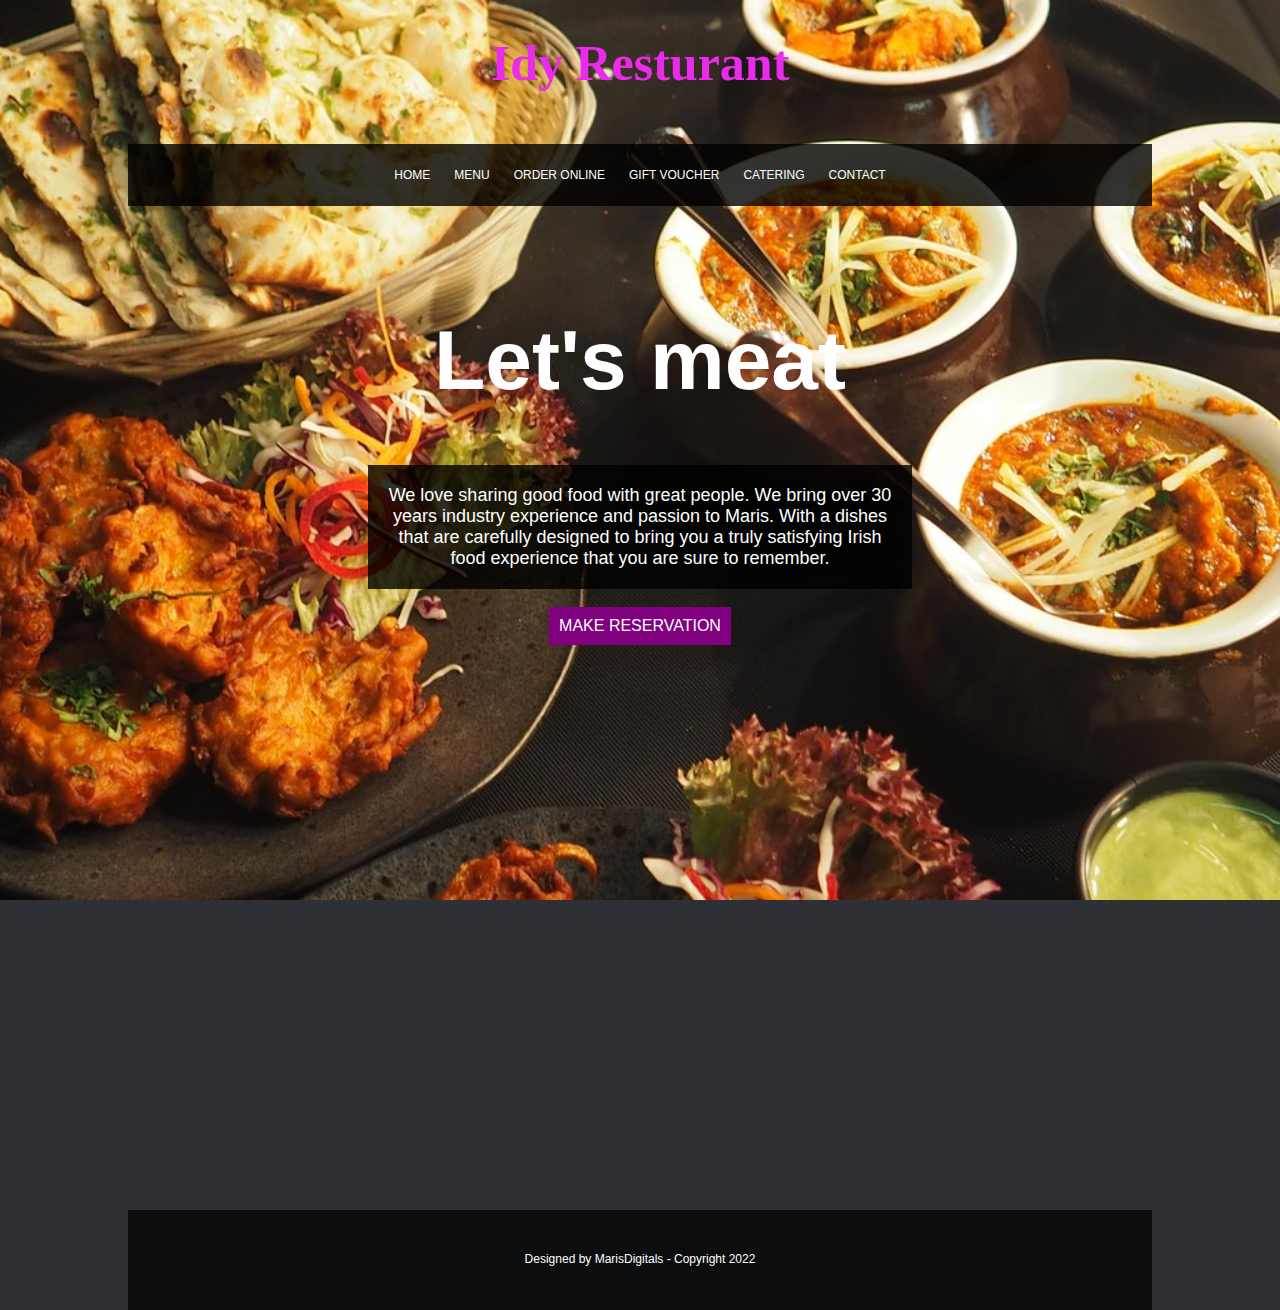
==== index.html @ a700b20b "first commit" ====
<!DOCTYPE html>
<html lang="en">
<head>
    <meta charset="UTF-8">
    <meta name="viewport" content="width=device-width, initial-scale=1.0">
    <title>Idy Resturant</title>
    <link href="style.css" rel="stylesheet">
</head>
<body>
    
    <div class="contanier">
        <header>
            <h1>Idy Resturant</h1>
            <!-- <img src="images/logo.jpg" alt="Logo" height="60" width="60"> -->
        </header>
        <nav>
            <a href="#">HOME</a>
            <a href="#">MENU</a>
            <a href="#">ORDER ONLINE</a>
            <a href="#">GIFT VOUCHER</a>
            <a href="#">CATERING</a>
            <a href="#">CONTACT</a>
        </nav>
        <main>
            <h1>Let's meat</h1>
            <p>We love sharing good food with great people. We bring over 30 years industry experience and passion to Maris. With a dishes that are carefully designed to bring you a truly satisfying Irish food experience that you are sure to remember. </p>
            <a href="mailto:wendumaris@gmail.com?Subject=Reservation" target = _blank>MAKE RESERVATION</a>

            
        </main>
        <!-- <section>
            <iframe class="maps" src="https://www.google.com/maps/embed?pb=!1m18!1m12!1m3!1d126862.8006971024!2d7.4833089552310605!3d6.462937925659096!2m3!1f0!2f0!3f0!3m2!1i1024!2i768!4f13.1!3m3!1m2!1s0x1044a44699cdf6c3%3A0xe24d7251f2457e36!2sPeace%20Group%20Factory!5e0!3m2!1sen!2sng!4v1590053400149!5m2!1sen!2sng" width="1024" height="500" frameborder="0" style="border:0;" allowfullscreen="" aria-hidden="false" tabindex="0"></iframe>
        </section>  -->
        <section>
            <iframe class="maps" src="https://www.google.com/maps/place/Uyo+Central+Motor+Park,+Itam/@5.0215513,7.8593443,12z/data=!4m13!1m7!3m6!1s0x105d57c1f8da6a51:0xe71e33ab2276d451!2sUyo!3b1!8m2!3d5.0377396!4d7.9127945!3m4!1s0x105d566105a06e53:0x51a6056fa108ee8!8m2!3d5.0527113!4d7.894179" width="1024" height="500" frameborder="0" style="border:0;" allowfullscreen="" aria-hidden="false" tabindex="0"></iframe>
        </section>
        <footer>
            <p>Designed by MarisDigitals - Copyright 2022</p>
        </footer>
    </div>

</body>
</html>
---- style.css ----
html{
    height: 100%;
}
body{
    background-color: #2F3035;
    background-image: url(images/background2.jpg);
    background-repeat: no-repeat;
    background-size: cover;
    background-position: center;
    

}
.contanier{
    margin:auto;
    width: 1024px;
}
header{
    height: 110px;
    text-align: center;
}
header h1{
    font-family: serif;
    font-size: 50px;
    color:rgb(235, 43, 235);
}
nav {
    background-color:rgba(0,0,0,0.800);
    text-align: center;
    padding-top: 14px;
    padding-bottom: 14px;
   
}
main{
    height: 400px;
    text-align: center;
    padding: 50px 240px 0px;   
    
}

main p {
	background-color:rgba(0,0,0,0.800);
	padding : 20px;
}
footer{
    background-color: rgba(0,0,0,0.728);
    height: 100px;
    padding: 30px 0px;
    box-sizing: border-box;

    
}
h1{
    font-size: 84px;
    color: white;
    font-family: Arial, Helvetica, sans-serif;
}
p{
    font-size: 18px;
    color: white;
    font-family: Arial, Helvetica, sans-serif;
}
a{
    color : white;
    font-family: Arial, Helvetica, sans-serif;   
}
a:hover{
    background-color: rgb(51, 50, 50);
}
nav a{
    text-decoration: none;
    font-size: 12px;
    display:inline-block;
    padding: 10px;
}
main a{
    text-decoration: none;
    display: inline-block;
    background-color: purple;
    padding: 10px;
}

footer p{
    font-size:12px; 
    text-align: center;
    color: white;
}

.maps{
    padding-bottom: 50px;
}
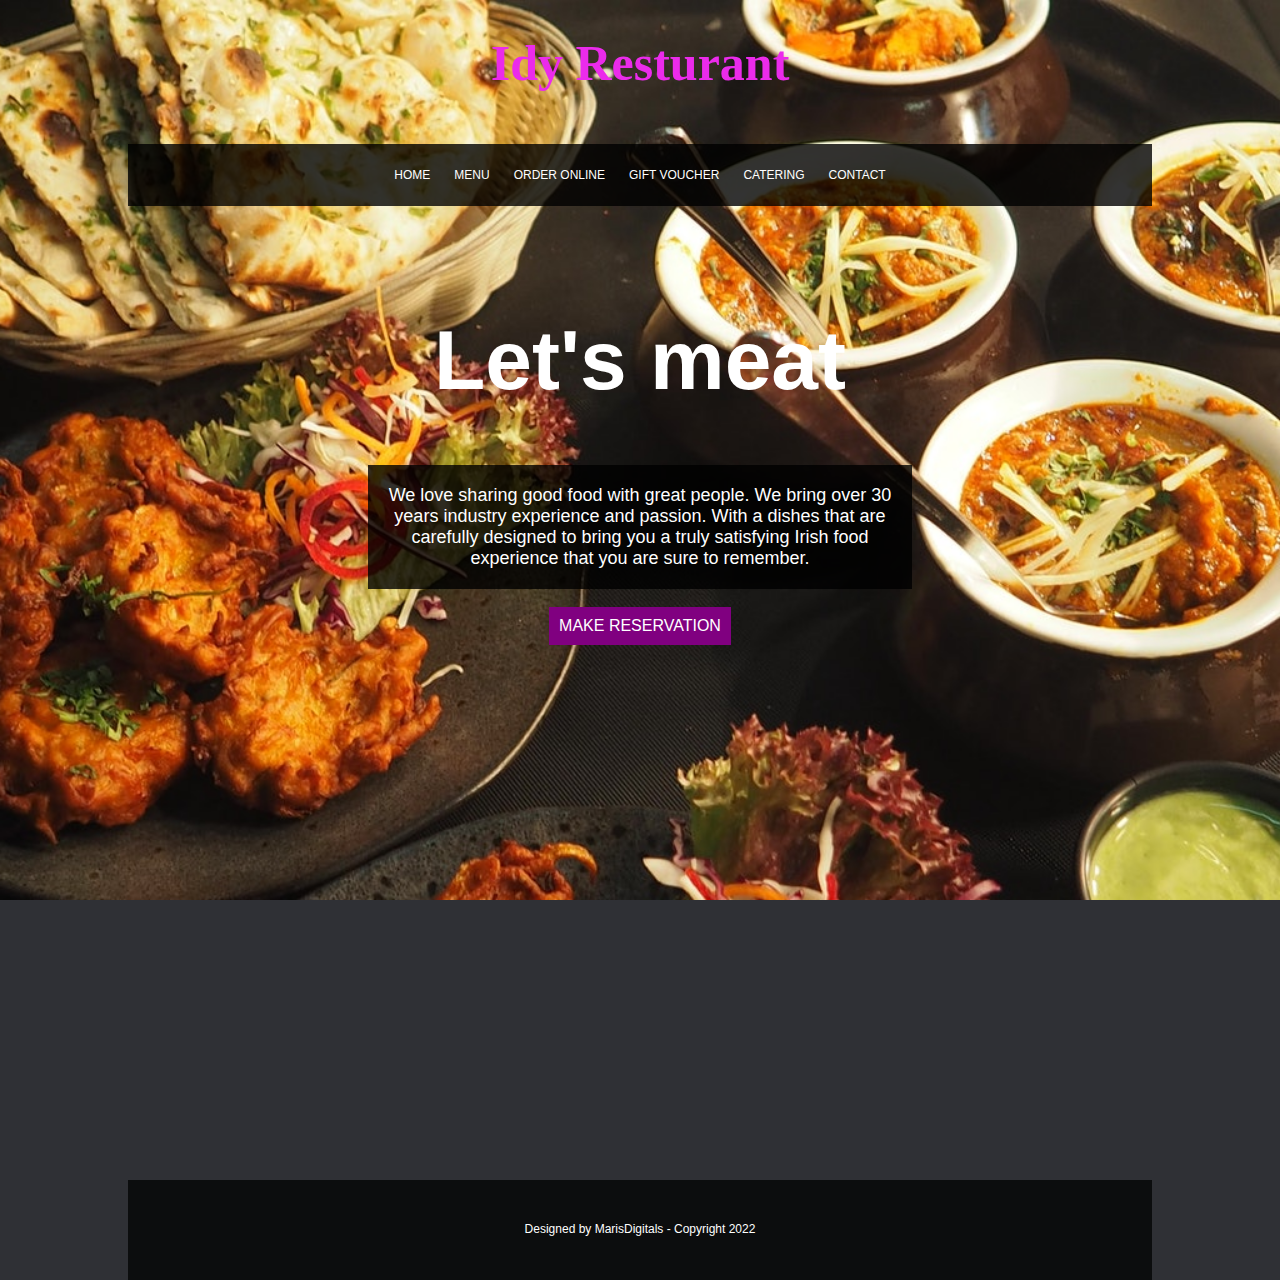
==== commit 10582bc3: "Did some styling" ====
--- a/index.html
+++ b/index.html
@@ -23,17 +23,15 @@
         </nav>
         <main>
             <h1>Let's meat</h1>
-            <p>We love sharing good food with great people. We bring over 30 years industry experience and passion to Maris. With a dishes that are carefully designed to bring you a truly satisfying Irish food experience that you are sure to remember. </p>
+            <p>We love sharing good food with great people. We bring over 30 years industry experience and passion. With a dishes that are carefully designed to bring you a truly satisfying Irish food experience that you are sure to remember. </p>
             <a href="mailto:wendumaris@gmail.com?Subject=Reservation" target = _blank>MAKE RESERVATION</a>
 
             
         </main>
-        <!-- <section>
-            <iframe class="maps" src="https://www.google.com/maps/embed?pb=!1m18!1m12!1m3!1d126862.8006971024!2d7.4833089552310605!3d6.462937925659096!2m3!1f0!2f0!3f0!3m2!1i1024!2i768!4f13.1!3m3!1m2!1s0x1044a44699cdf6c3%3A0xe24d7251f2457e36!2sPeace%20Group%20Factory!5e0!3m2!1sen!2sng!4v1590053400149!5m2!1sen!2sng" width="1024" height="500" frameborder="0" style="border:0;" allowfullscreen="" aria-hidden="false" tabindex="0"></iframe>
-        </section>  -->
         <section>
-            <iframe class="maps" src="https://www.google.com/maps/place/Uyo+Central+Motor+Park,+Itam/@5.0215513,7.8593443,12z/data=!4m13!1m7!3m6!1s0x105d57c1f8da6a51:0xe71e33ab2276d451!2sUyo!3b1!8m2!3d5.0377396!4d7.9127945!3m4!1s0x105d566105a06e53:0x51a6056fa108ee8!8m2!3d5.0527113!4d7.894179" width="1024" height="500" frameborder="0" style="border:0;" allowfullscreen="" aria-hidden="false" tabindex="0"></iframe>
-        </section>
+            <iframe class="maps" src="https://www.google.com/maps/embed?pb=!1m18!1m12!1m3!1d63596.25922774833!2d7.746452262901564!3d4.97847713363466!2m3!1f0!2f0!3f0!3m2!1i1024!2i768!4f13.1!3m3!1m2!1s0x1068008a9126216b%3A0x93b35aab66e237f9!2sAkwa%20Ibom%20State%20University%20-obio%20Akpa%20Campus!5e0!3m2!1sen!2sng!4v1642018914585!5m2!1sen!2sng" width="1024" height="500" frameborder="0" style="border:0;" allowfullscreen="" aria-hidden="false" tabindex="0"></iframe>
+        </section> 
+
         <footer>
             <p>Designed by MarisDigitals - Copyright 2022</p>
         </footer>
--- a/style.css
+++ b/style.css
@@ -86,5 +86,5 @@
 }
 
 .maps{
-    padding-bottom: 50px;
+    padding-bottom: 20px;
 }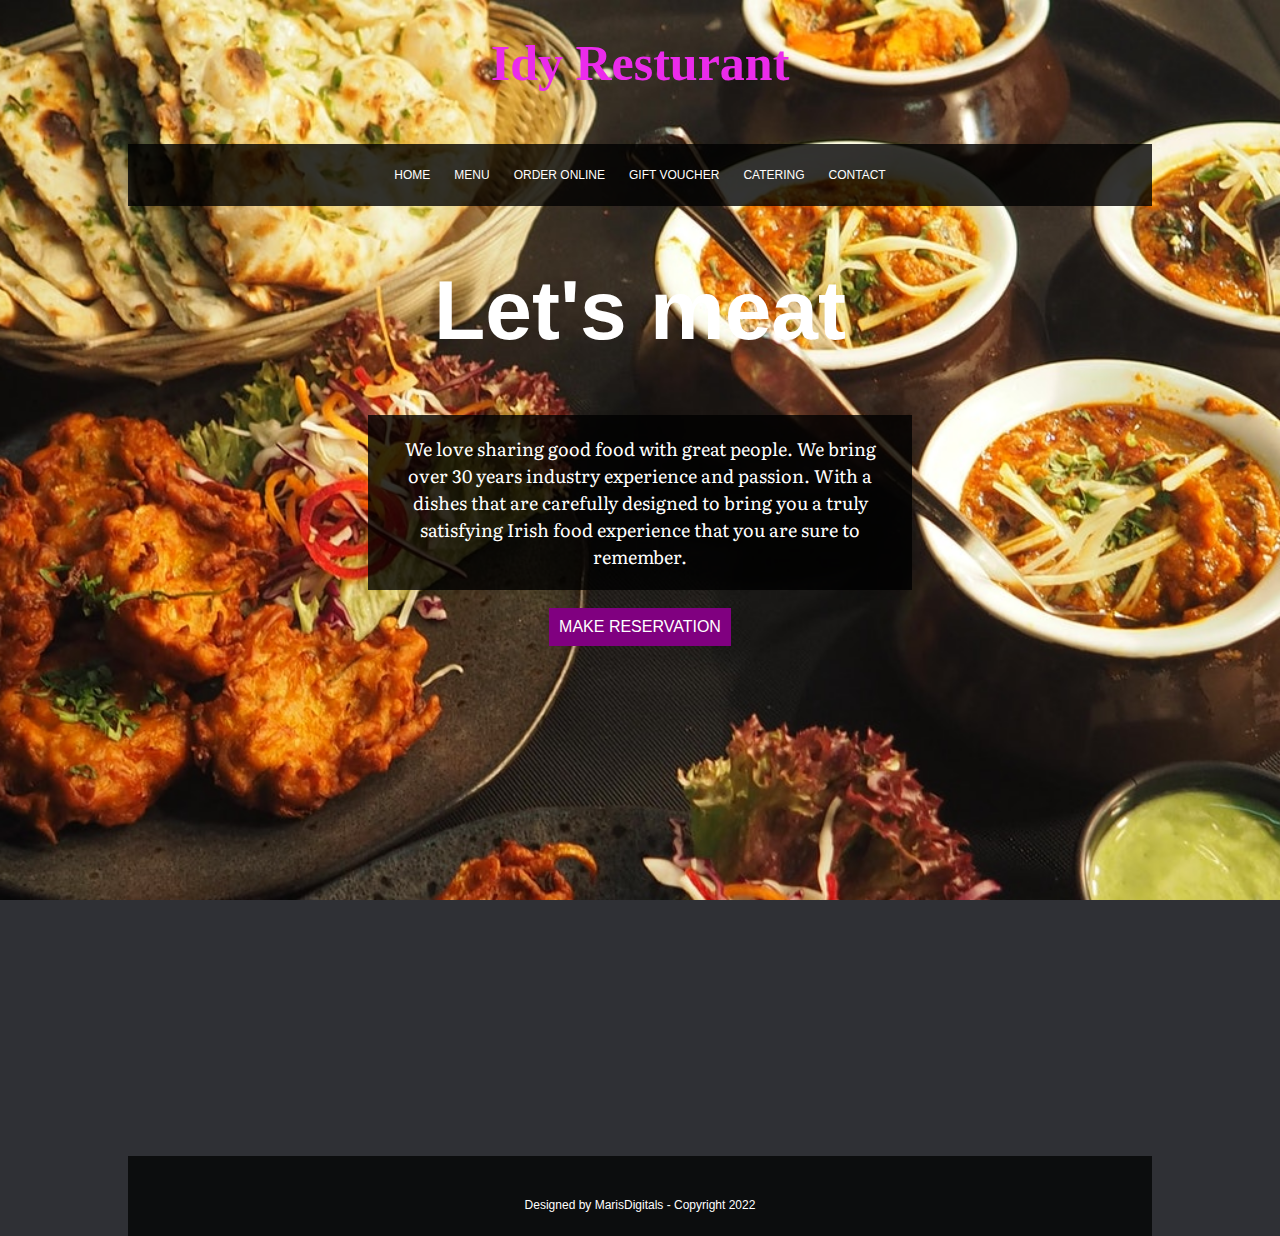
==== commit c18f4cfa: "styled main and section" ====
--- a/index.html
+++ b/index.html
@@ -3,8 +3,9 @@
 <head>
     <meta charset="UTF-8">
     <meta name="viewport" content="width=device-width, initial-scale=1.0">
+    <link rel="stylesheet" href="https://fonts.googleapis.com/css2?family=Crimson+Pro&family=Literata">
+    <link href="style.css" rel="stylesheet">
     <title>Idy Resturant</title>
-    <link href="style.css" rel="stylesheet">
 </head>
 <body>
     
@@ -24,12 +25,10 @@
         <main>
             <h1>Let's meat</h1>
             <p>We love sharing good food with great people. We bring over 30 years industry experience and passion. With a dishes that are carefully designed to bring you a truly satisfying Irish food experience that you are sure to remember. </p>
-            <a href="mailto:wendumaris@gmail.com?Subject=Reservation" target = _blank>MAKE RESERVATION</a>
-
-            
+            <a href="mailto:wendumaris@gmail.com?Subject=Reservation" target = _blank>MAKE RESERVATION</a> 
         </main>
         <section>
-            <iframe class="maps" src="https://www.google.com/maps/embed?pb=!1m18!1m12!1m3!1d63596.25922774833!2d7.746452262901564!3d4.97847713363466!2m3!1f0!2f0!3f0!3m2!1i1024!2i768!4f13.1!3m3!1m2!1s0x1068008a9126216b%3A0x93b35aab66e237f9!2sAkwa%20Ibom%20State%20University%20-obio%20Akpa%20Campus!5e0!3m2!1sen!2sng!4v1642018914585!5m2!1sen!2sng" width="1024" height="500" frameborder="0" style="border:0;" allowfullscreen="" aria-hidden="false" tabindex="0"></iframe>
+            <iframe class="maps" src="https://www.google.com/maps/embed?pb=!1m18!1m12!1m3!1d63596.25922774833!2d7.746452262901564!3d4.97847713363466!2m3!1f0!2f0!3f0!3m2!1i1024!2i768!4f13.1!3m3!1m2!1s0x1068008a9126216b%3A0x93b35aab66e237f9!2sAkwa%20Ibom%20State%20University%20-obio%20Akpa%20Campus!5e0!3m2!1sen!2sng!4v1642018914585!5m2!1sen!2sng" width="1024" height="450" frameborder="0" style="border:0;" allowfullscreen="" aria-hidden="false" tabindex="0"></iframe>
         </section> 
 
         <footer>
--- a/style.css
+++ b/style.css
@@ -33,17 +33,18 @@
 main{
     height: 400px;
     text-align: center;
-    padding: 50px 240px 0px;   
+    padding: 0px 240px 20px;   
     
 }
 
 main p {
 	background-color:rgba(0,0,0,0.800);
 	padding : 20px;
+    font-family: 'Literata', serif;
 }
 footer{
     background-color: rgba(0,0,0,0.728);
-    height: 100px;
+    height: 80px;
     padding: 30px 0px;
     box-sizing: border-box;
 
@@ -72,6 +73,9 @@
     display:inline-block;
     padding: 10px;
 }
+nav a:hover{
+    background-color: purple;
+}
 main a{
     text-decoration: none;
     display: inline-block;
@@ -85,6 +89,11 @@
     color: white;
 }
 
-.maps{
+section{
+    margin: 10px 0px;
+}
+
+/* .maps{
+    margin-top: 10px;
     padding-bottom: 20px;
-}+} */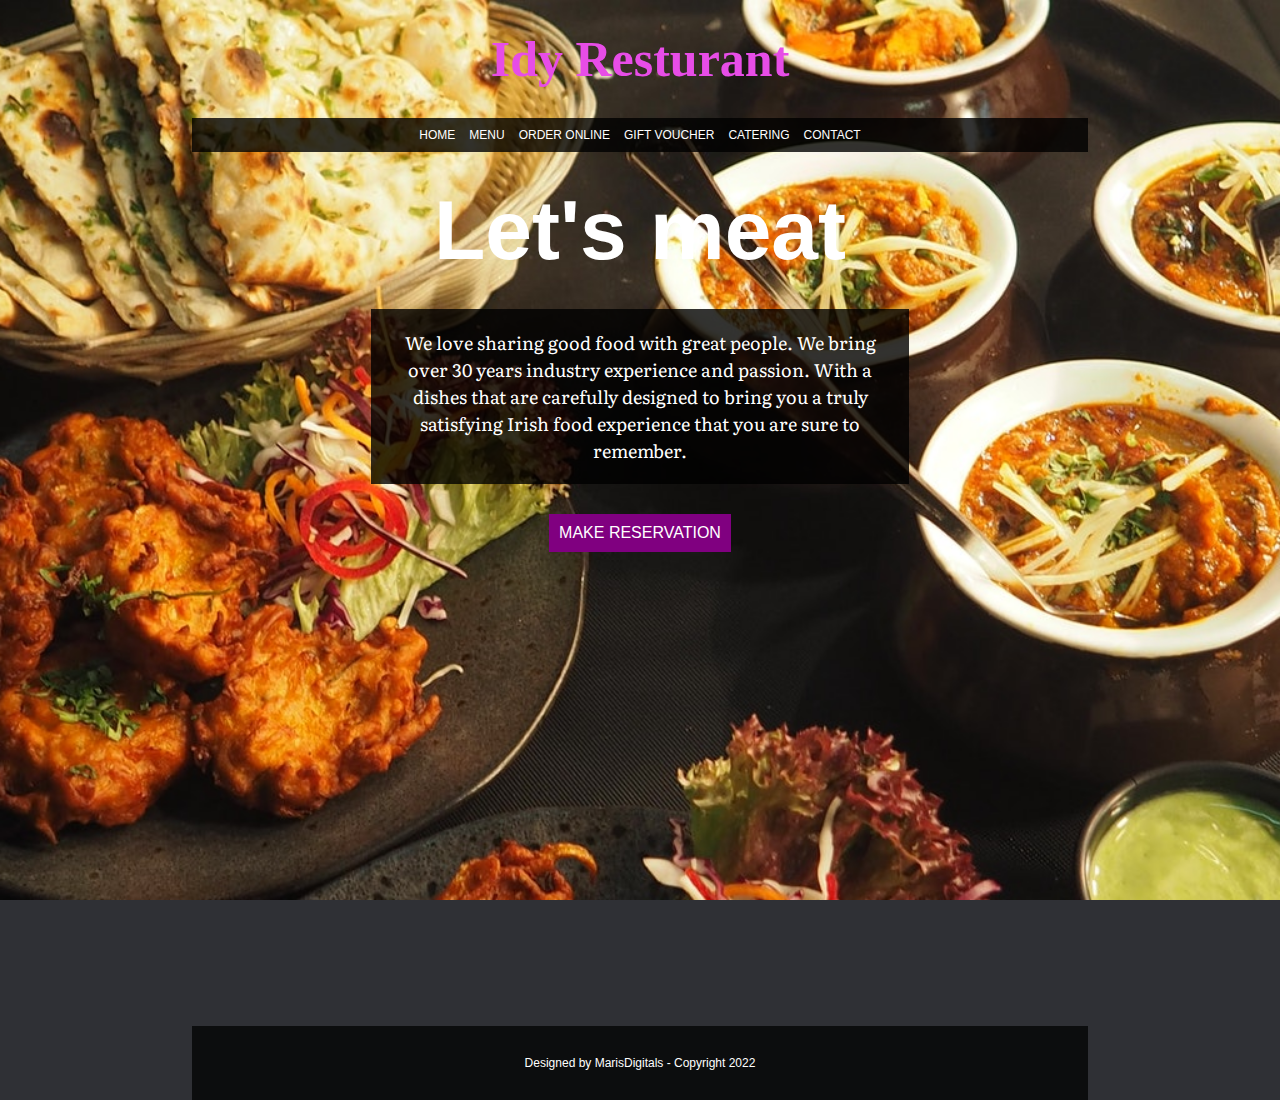
==== commit 543d6bcc: "added menu and order online pages" ====
--- a/index.html
+++ b/index.html
@@ -16,8 +16,8 @@
         </header>
         <nav>
             <a href="#">HOME</a>
-            <a href="#">MENU</a>
-            <a href="#">ORDER ONLINE</a>
+            <a href="menu.html">MENU</a>
+            <a href="orderOnline.html">ORDER ONLINE</a>
             <a href="#">GIFT VOUCHER</a>
             <a href="#">CATERING</a>
             <a href="#">CONTACT</a>
--- a/style.css
+++ b/style.css
@@ -1,81 +1,68 @@
+*{
+    margin: 0;
+    padding: 0;
+    box-sizing: border-box;
+}
+
 html{
-    height: 100%;
-}
+    height: 100vh;
+    /* width: 100%; */
+    /* background: linear-gradient(#800080,#faede5); */
+}
+
 body{
+    /* background: rgb(233, 82, 233); */
     background-color: #2F3035;
     background-image: url(images/background2.jpg);
     background-repeat: no-repeat;
     background-size: cover;
-    background-position: center;
-    
-
-}
+    background-position: center;  
+}
+
 .contanier{
     margin:auto;
-    width: 1024px;
-}
+    max-width: 70%;
+}
+
 header{
-    height: 110px;
-    text-align: center;
+    /* height: 687.5%; */
+    text-align: center;
+    padding-top: 30px;
 }
 header h1{
     font-family: serif;
-    font-size: 50px;
-    color:rgb(235, 43, 235);
+    font-size: 3.125em;
+    color:rgb(231, 77, 231);
 }
 nav {
     background-color:rgba(0,0,0,0.800);
     text-align: center;
-    padding-top: 14px;
-    padding-bottom: 14px;
-   
+    margin: 30px 0;
+}
+
+nav a{
+    text-decoration: none;
+    font-size: 0.75em;
+    display:inline-block;
+    padding: 10px 5px;
+}
+nav a:hover{
+    background-color: purple;
 }
 main{
-    height: 400px;
-    text-align: center;
-    padding: 0px 240px 20px;   
-    
+    text-align: center;
+    /* margin: auto; */
+    /* padding: 0px 240px 20px;    */
 }
 
 main p {
 	background-color:rgba(0,0,0,0.800);
 	padding : 20px;
     font-family: 'Literata', serif;
-}
-footer{
-    background-color: rgba(0,0,0,0.728);
-    height: 80px;
-    padding: 30px 0px;
-    box-sizing: border-box;
-
-    
-}
-h1{
-    font-size: 84px;
-    color: white;
-    font-family: Arial, Helvetica, sans-serif;
-}
-p{
-    font-size: 18px;
-    color: white;
-    font-family: Arial, Helvetica, sans-serif;
-}
-a{
-    color : white;
-    font-family: Arial, Helvetica, sans-serif;   
-}
-a:hover{
-    background-color: rgb(51, 50, 50);
-}
-nav a{
-    text-decoration: none;
-    font-size: 12px;
-    display:inline-block;
-    padding: 10px;
-}
-nav a:hover{
-    background-color: purple;
-}
+    max-width: 60%;
+    margin: 30px auto;
+}
+
 main a{
     text-decoration: none;
     display: inline-block;
@@ -83,17 +70,166 @@
     padding: 10px;
 }
 
-footer p{
-    font-size:12px; 
-    text-align: center;
+main a:hover{
+    background-color: rgb(51, 50, 50);
+}
+
+h1, p, a {
+    font-family: Arial, Helvetica, sans-serif;
     color: white;
+}
+h1{
+    font-size: 5.25em;
+}
+p{
+    font-size: 1.125em;
 }
 
 section{
     margin: 10px 0px;
 }
 
-/* .maps{
-    margin-top: 10px;
-    padding-bottom: 20px;
-} */+.maps{
+    width: 100%;
+    margin: auto;
+}
+
+footer{
+    background-color: rgba(0,0,0,0.728);
+    height: 5%;
+    padding: 30px 0px;
+}
+
+footer p{
+    font-size: 0.75em; 
+    text-align: center;
+    color: white;
+}
+
+/* MENU PAGE */
+
+.menu-container img {
+    width: 100%;
+    height: 100%;
+}
+
+.menu-container h1 {
+    font-size: 2.5rem;
+    background-color: #f5f5f5;
+    color: purple;
+    padding: 10px;
+}
+
+.menu {
+    background-color: #f5f5f5;
+    margin: 15px 0;
+}
+
+.menu p, .menu h3{
+    color: black;
+    padding: 10px;
+    text-align: center;
+}
+
+.menu h3 {
+    border-bottom: 1px solid black;
+}
+
+/* ORDER ONLINE PAGE */
+
+.order-online {
+    background-color: #f5f5f5;
+    /* background: rgba(white, white, white, 0.5); */
+    /* height: 600px; */
+}
+
+.order-online h1 {
+    font-size: 2rem;
+    color: purple;
+}
+.order-online img {
+    width: 100%;
+    height: 100%;
+    margin: 20px 0;
+}
+
+.order-grid {
+    margin: 20px 15px;
+}
+
+/* form {
+    margin: 15px auto;
+} */
+
+form > input, form > textarea {
+    width: 95%;
+    display: block;
+    padding: 15px;
+    margin: 10px 0;
+
+}
+
+form > input[type="submit"] {
+    background-color: purple;
+    color: white;
+    border-radius: 10px;
+    border: none;
+}
+
+/* Responsive style */
+
+@media screen and (min-width: 1300px) {
+    nav {
+            padding: 15px 0;  
+    }
+    nav a {
+            width: 12%;
+    }
+    .menu-container img {
+        width: 80%;
+        height: 50%;
+        margin-left: 25px;
+    }
+    .menu-grid {
+        display: flex;
+        flex-wrap: wrap;
+    }
+    .menu {
+        width: 31.2%;
+        height: 350px;
+        margin: 10px;
+    }
+
+    .order-grid {
+        display: flex;
+        padding: 25px 10px;
+    }
+
+    .order-online img {
+        width: 45%;
+        height: 50%;
+        margin-right: 10px;
+    }
+}
+
+@media screen and (max-width:560px) {
+    .contanier{
+        max-width: 90%;
+    }
+
+    nav a{
+        padding: 10px;
+    }
+
+    main p {
+        max-width: 70%;
+        padding : 15px;
+    }
+   main h1{
+        font-size: 3.25em;
+    }
+   header h1 {
+     font-size: 2.125em;
+   }
+}
+
